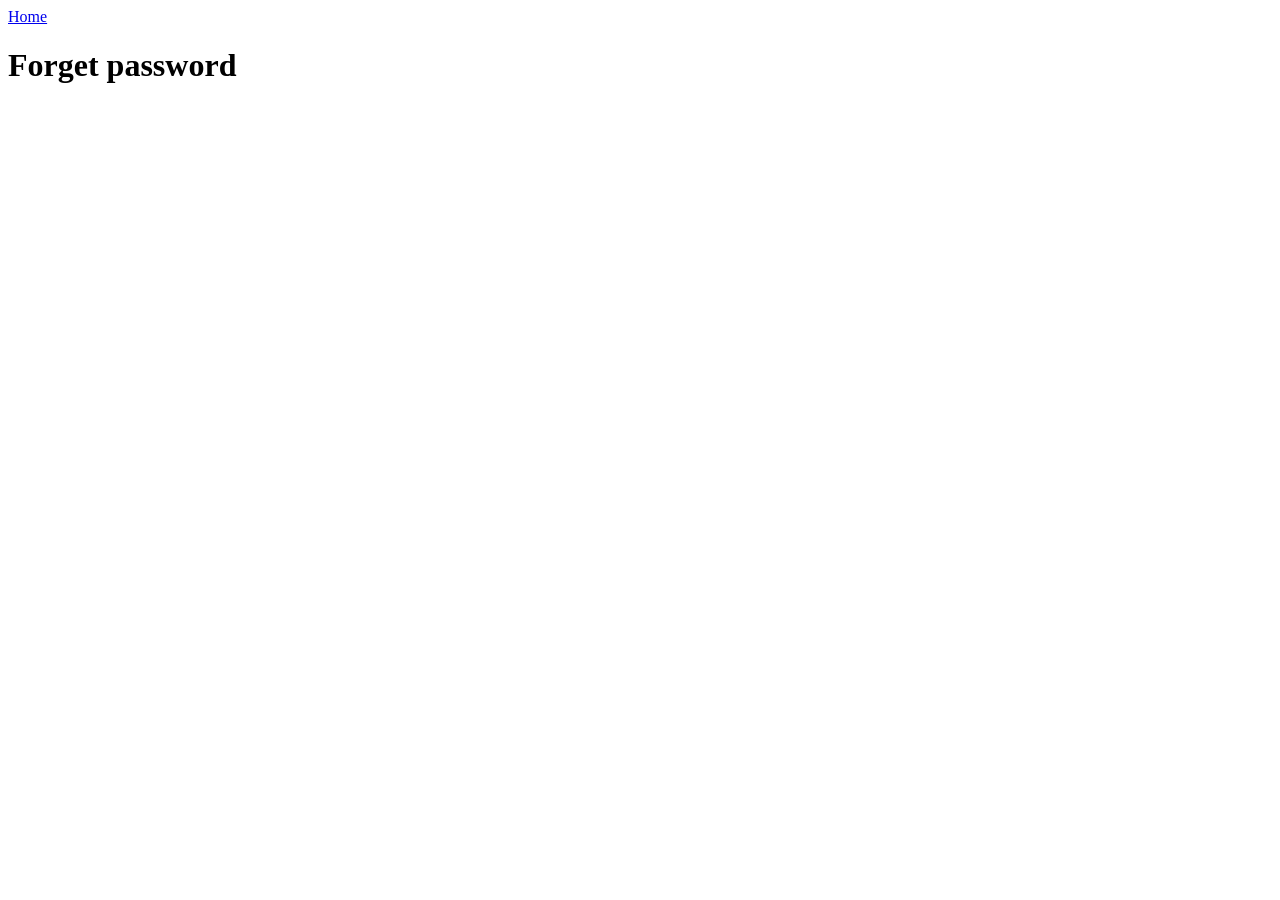
==== forgetPassword.html @ 6ea43937 "Add files via upload" ====
<html lang="en">
<head>
    <meta charset="UTF-8">
    <meta name="viewport" content="width=device-width, initial-scale=1.0">
    <title>Forget password</title>
</head>
<body>
    <a href="index.html">Home</a>
    <h1>Forget password</h1>
</body>
</html>
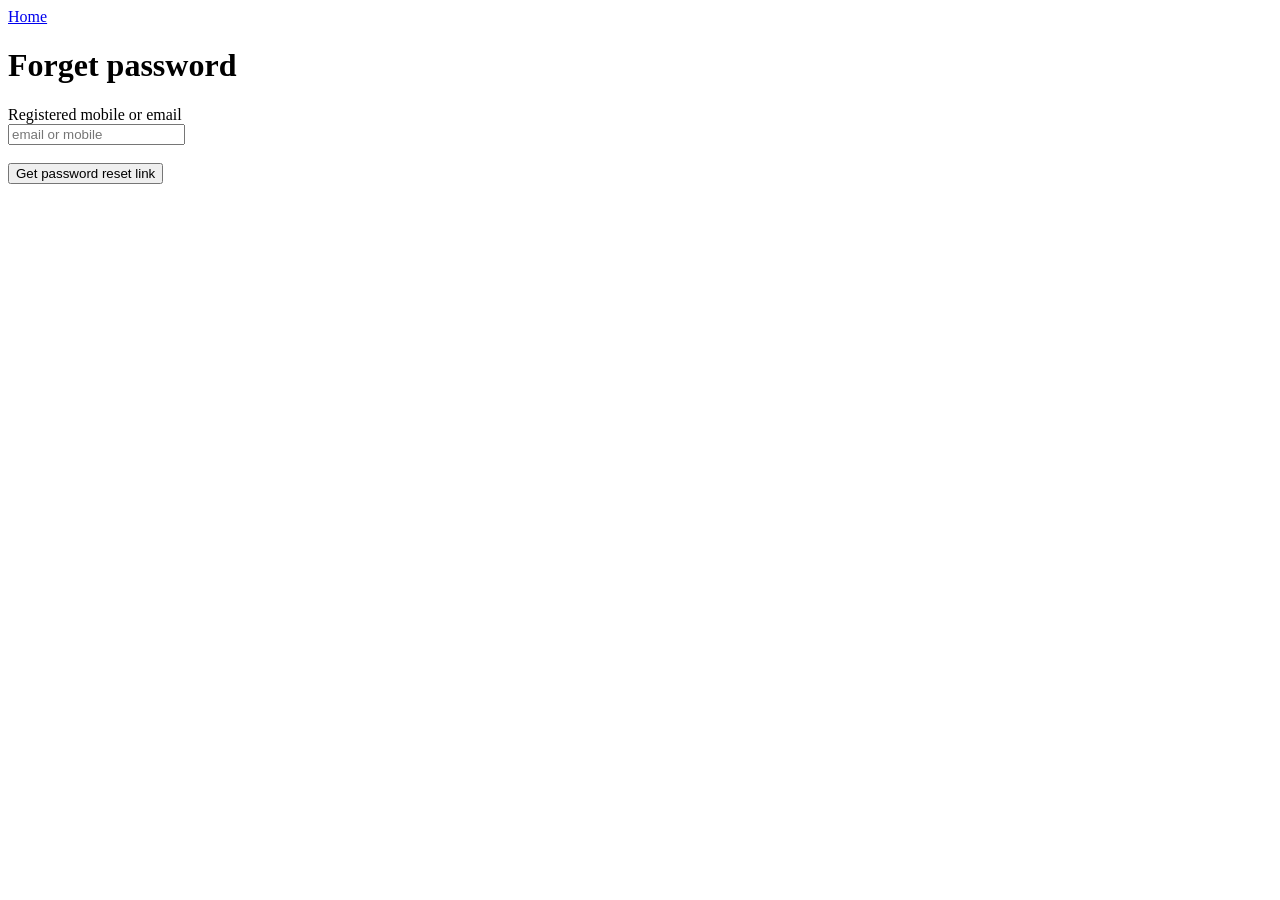
==== commit 3b87bf52: "Update" ====
--- a/forgetPassword.html
+++ b/forgetPassword.html
@@ -7,5 +7,9 @@
 <body>
     <a href="index.html">Home</a>
     <h1>Forget password</h1>
+
+    <label for="">Registered mobile or email</label><br>
+    <input placeholder="email or mobile" type="text"><br><br>
+    <button>Get password reset link</button>
 </body>
 </html>
